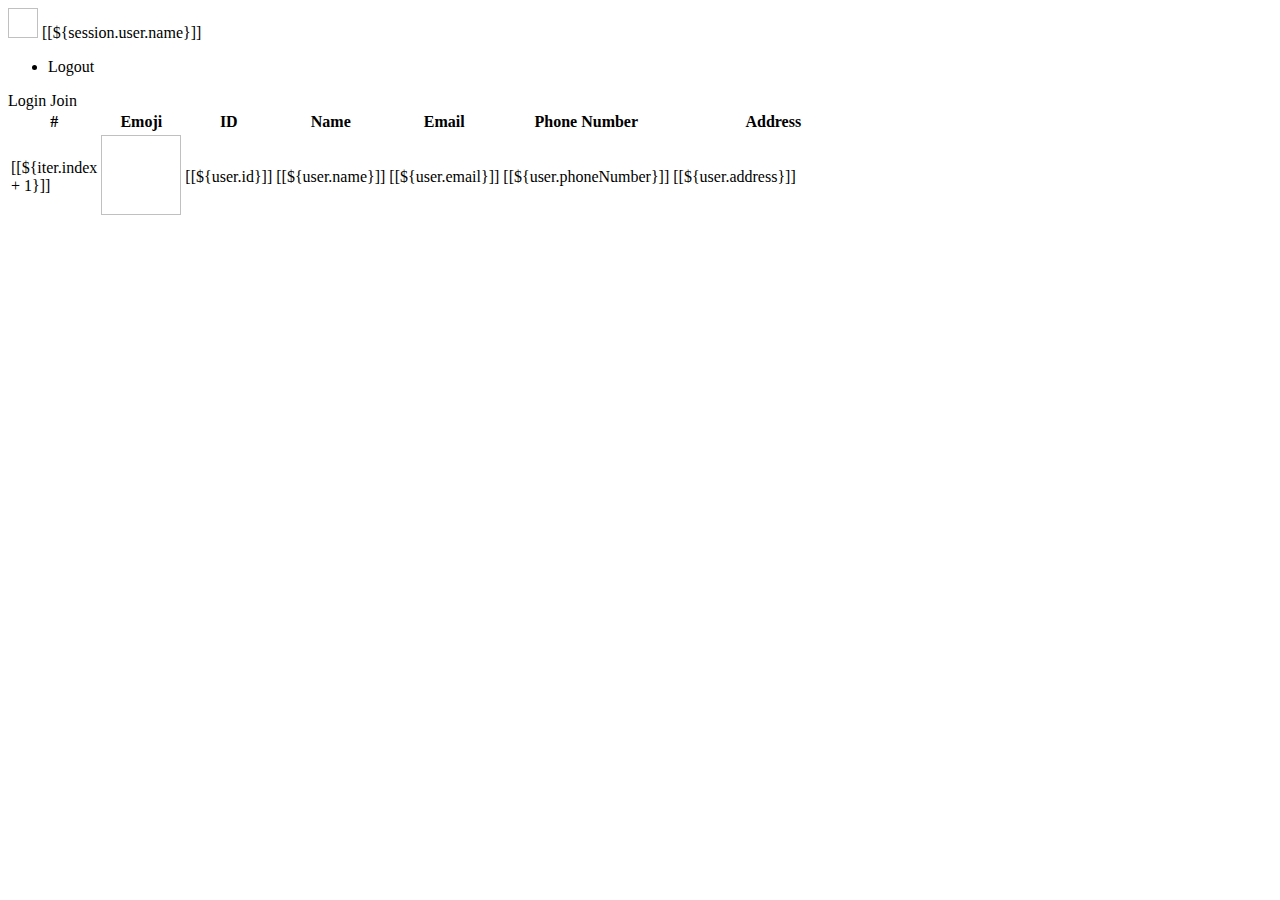
==== src/main/resources/templates/page/home.html @ 1e0ba7f6 "first commit" ====
<!DOCTYPE html >
<html lang="en" xmlns:th="http://www.thymeleaf.org">
<body>
    <div class="container border mt-5 mb-5">
        <div class="dropdown ms-auto float-end"
        >
            <th:block th:if="${session.user}">
                <a class="btn dropdown-toggle" type="button" id="dropdownMenuButton1" data-bs-toggle="dropdown" aria-expanded="false">
                    <img class="rounded-circle" width="30" height="30" th:src="@{'/uploads/'+${session.user.emoji}}">
                    [[${session.user.name}]]
                </a>
                <ul class="dropdown-menu" aria-labelledby="dropdownMenuButton1">
                    <li><a class="dropdown-item" th:href="@{/logout}">Logout</a></li>
                </ul>
            </th:block>

            <th:block th:unless="${session.user}">
                <div class="pt-2 pb-2">
                    <a class="btn btn-primary" th:href="@{/login}">Login</a>
                    <a class="btn btn-success" th:href="@{/join}">Join</a>
                </div>
            </th:block>

        </div>
        <table class="align-middle table">
            <thead class="table-dark">
                <th width="50">#</th>
                <th>Emoji</th>
                <th>ID</th>
                <th>Name</th>
                <th>Email</th>
                <th>Phone Number</th>
                <th width="200">Address</th>
            </thead>
            <tbody>
                <th:block th:each="user,iter : ${users}">
                    <tr>
                        <td>[[${iter.index + 1}]]</td>
                        <td>
                            <img width="80" height="80" th:src="@{'/uploads/'+${user.emoji}}" alt="">
                        </td>
                        <td>
                            <a th:href="@{'/user/'+ ${user.id}}">[[${user.id}]]</a>
                        </td>
                        <td>[[${user.name}]]</td>
                        <td>[[${user.email}]]</td>
                        <td>[[${user.phoneNumber}]]</td>
                        <td>[[${user.address}]]</td>
                    </tr>
                </th:block>
            </tbody>
        </table>
    </div>
</body>
</html>
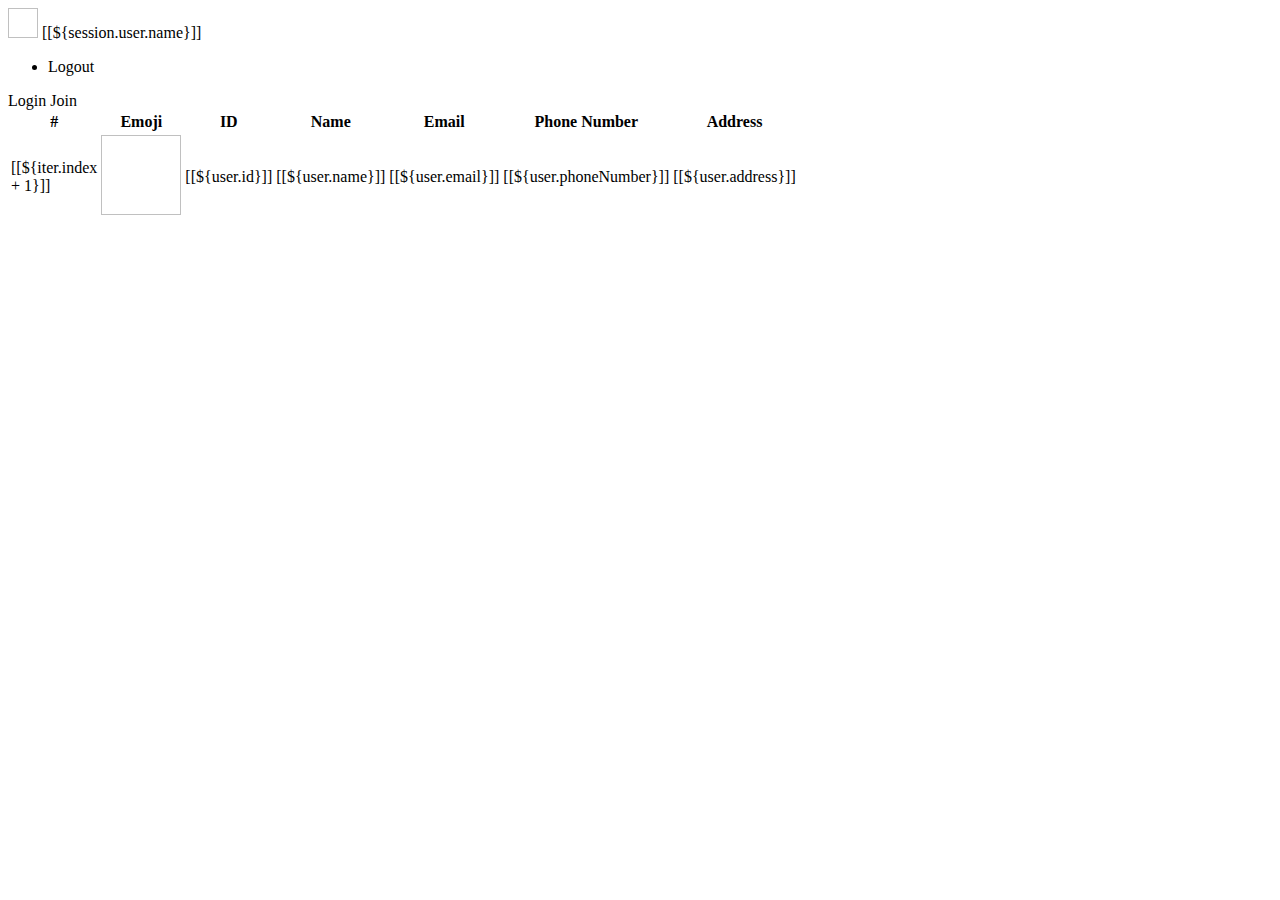
==== commit c3d366b4: "fix upload img" ====
--- a/src/main/resources/templates/page/home.html
+++ b/src/main/resources/templates/page/home.html
@@ -30,7 +30,7 @@
                 <th>Name</th>
                 <th>Email</th>
                 <th>Phone Number</th>
-                <th width="200">Address</th>
+                <th th:width="200">Address</th>
             </thead>
             <tbody>
                 <th:block th:each="user,iter : ${users}">
